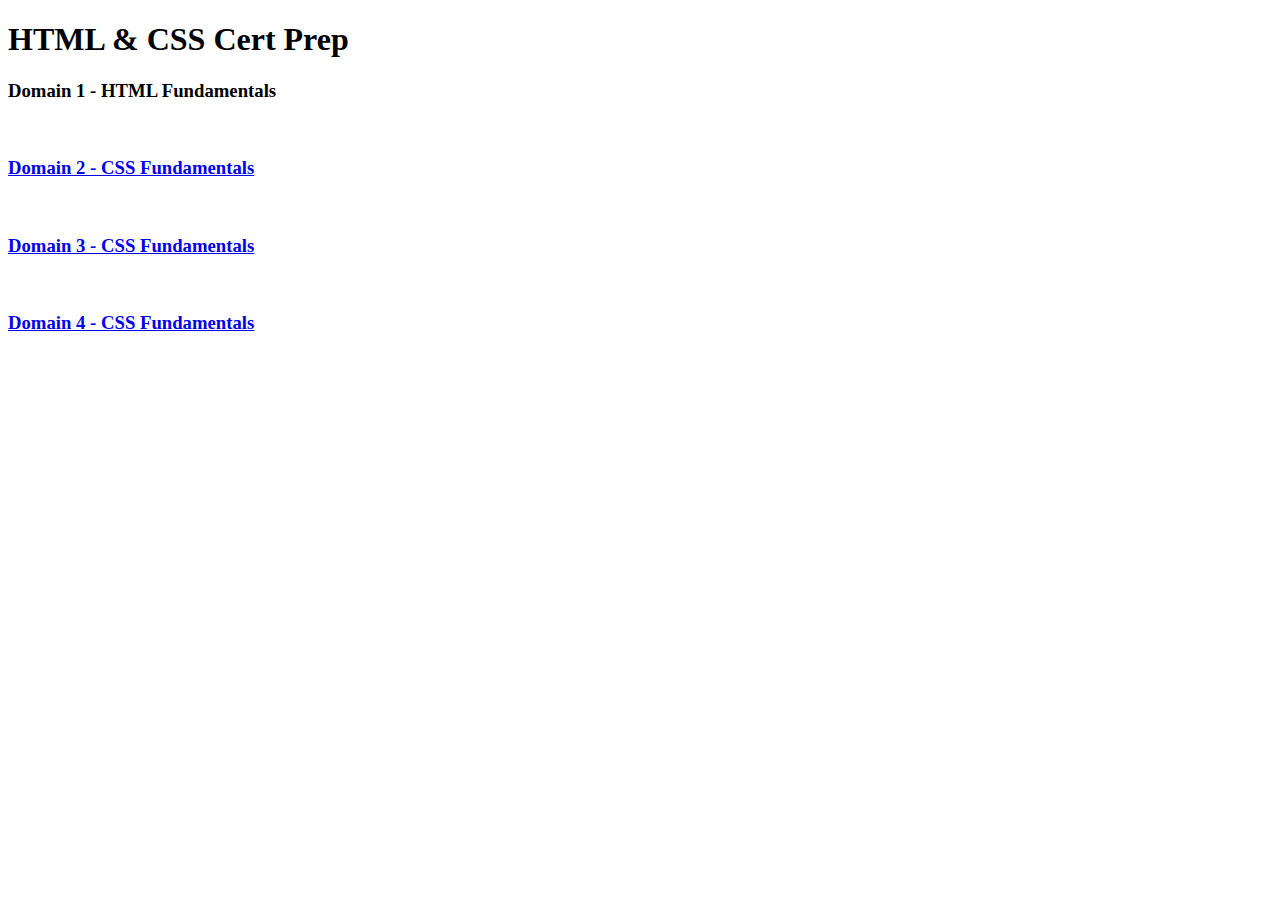
==== index.html @ 8d4b6b25 "Initial commit" ====
<!DOCTYPE html>
<html>
  <body>
    <h1> HTML & CSS Cert Prep </h1>
    <p>
      <h3> Domain 1 - HTML Fundamentals </h3>
      <a href="Domain 1/Musicstore/11c-scripts.html">
      <br>

      <h3> Domain 2 - CSS Fundamentals </h3>
      <a href="Domain 2/Musicstorer/21a-scripts.html">
      <br> 

      <h3> Domain 3 - CSS Fundamentals </h3>
      <a href="Domain 3/Musicstorer/31b-scripts.html">
      <br>

      <h3> Domain 4 - CSS Fundamentals </h3>
      <a href="Domain 4/Musicstorer/31b-scripts.html">
      <br>
    </p>
  </body>
</html>
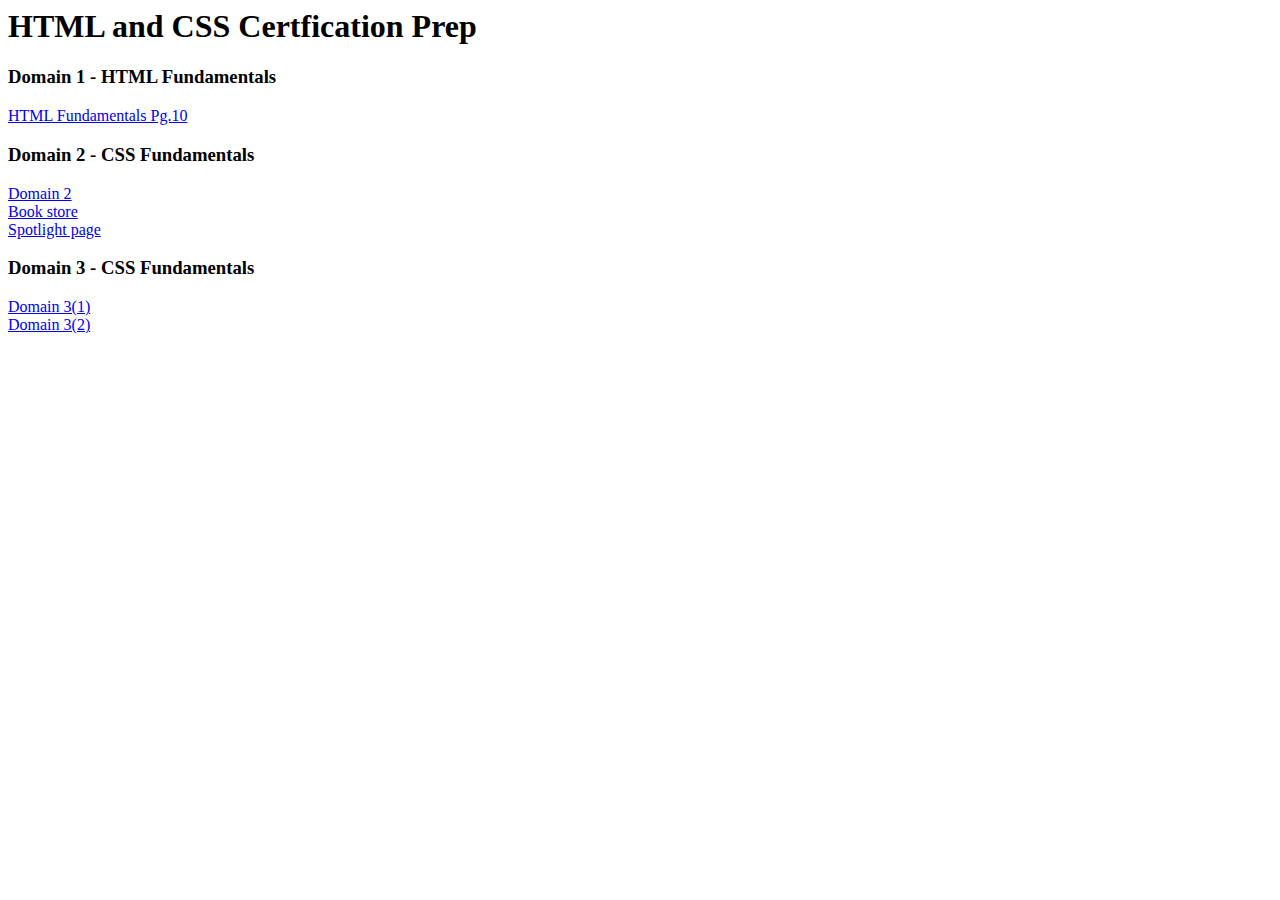
==== commit a70f31ad: "domain 2 work" ====
--- a/index.html
+++ b/index.html
@@ -1,23 +1,28 @@
-<!DOCTYPE html>
-<html>
-  <body>
-    <h1> HTML & CSS Cert Prep </h1>
-    <p>
-      <h3> Domain 1 - HTML Fundamentals </h3>
-      <a href="Domain 1/Musicstore/11c-scripts.html">
-      <br>
 
-      <h3> Domain 2 - CSS Fundamentals </h3>
-      <a href="Domain 2/Musicstorer/21a-scripts.html">
-      <br> 
+        <html>
+        <body>
+        <h1>HTML and CSS Certfication Prep</h1>
+          <p>
+            
+        <h3>Domain 1 - HTML Fundamentals</h3>
+        <a href ="Domain 1/MusicStore1/11c-scripts.html"> HTML Fundamentals Pg.10 </a>
+            
+        <br>
+        
+        <h3>Domain 2 - CSS Fundamentals</h3>
+        <a href="Domain 2/MusicStore2/21a-index.html">Domain 2 </a>
+        <br>
+        <a href="Domain 2/MusicStore2/21b-books.html"> Book store </a>
+        <br>
+        <a href="Domain 2/MusicStore2/22b2-spotlight.html"> Spotlight page </a>
 
-      <h3> Domain 3 - CSS Fundamentals </h3>
-      <a href="Domain 3/Musicstorer/31b-scripts.html">
-      <br>
+        <h3>Domain 3 - CSS Fundamentals</h3>
+        <a href="Domain 3/MusicStore3/31b-headings.html">Domain 3(1) </a>
+        <br>
+            
+        <a href="Domain 3/MusicStore3/31b-index.html">Domain 3(2) </a>
+        <br>
+        </p>
 
-      <h3> Domain 4 - CSS Fundamentals </h3>
-      <a href="Domain 4/Musicstorer/31b-scripts.html">
-      <br>
-    </p>
-  </body>
-</html>+        </body>
+        </html>